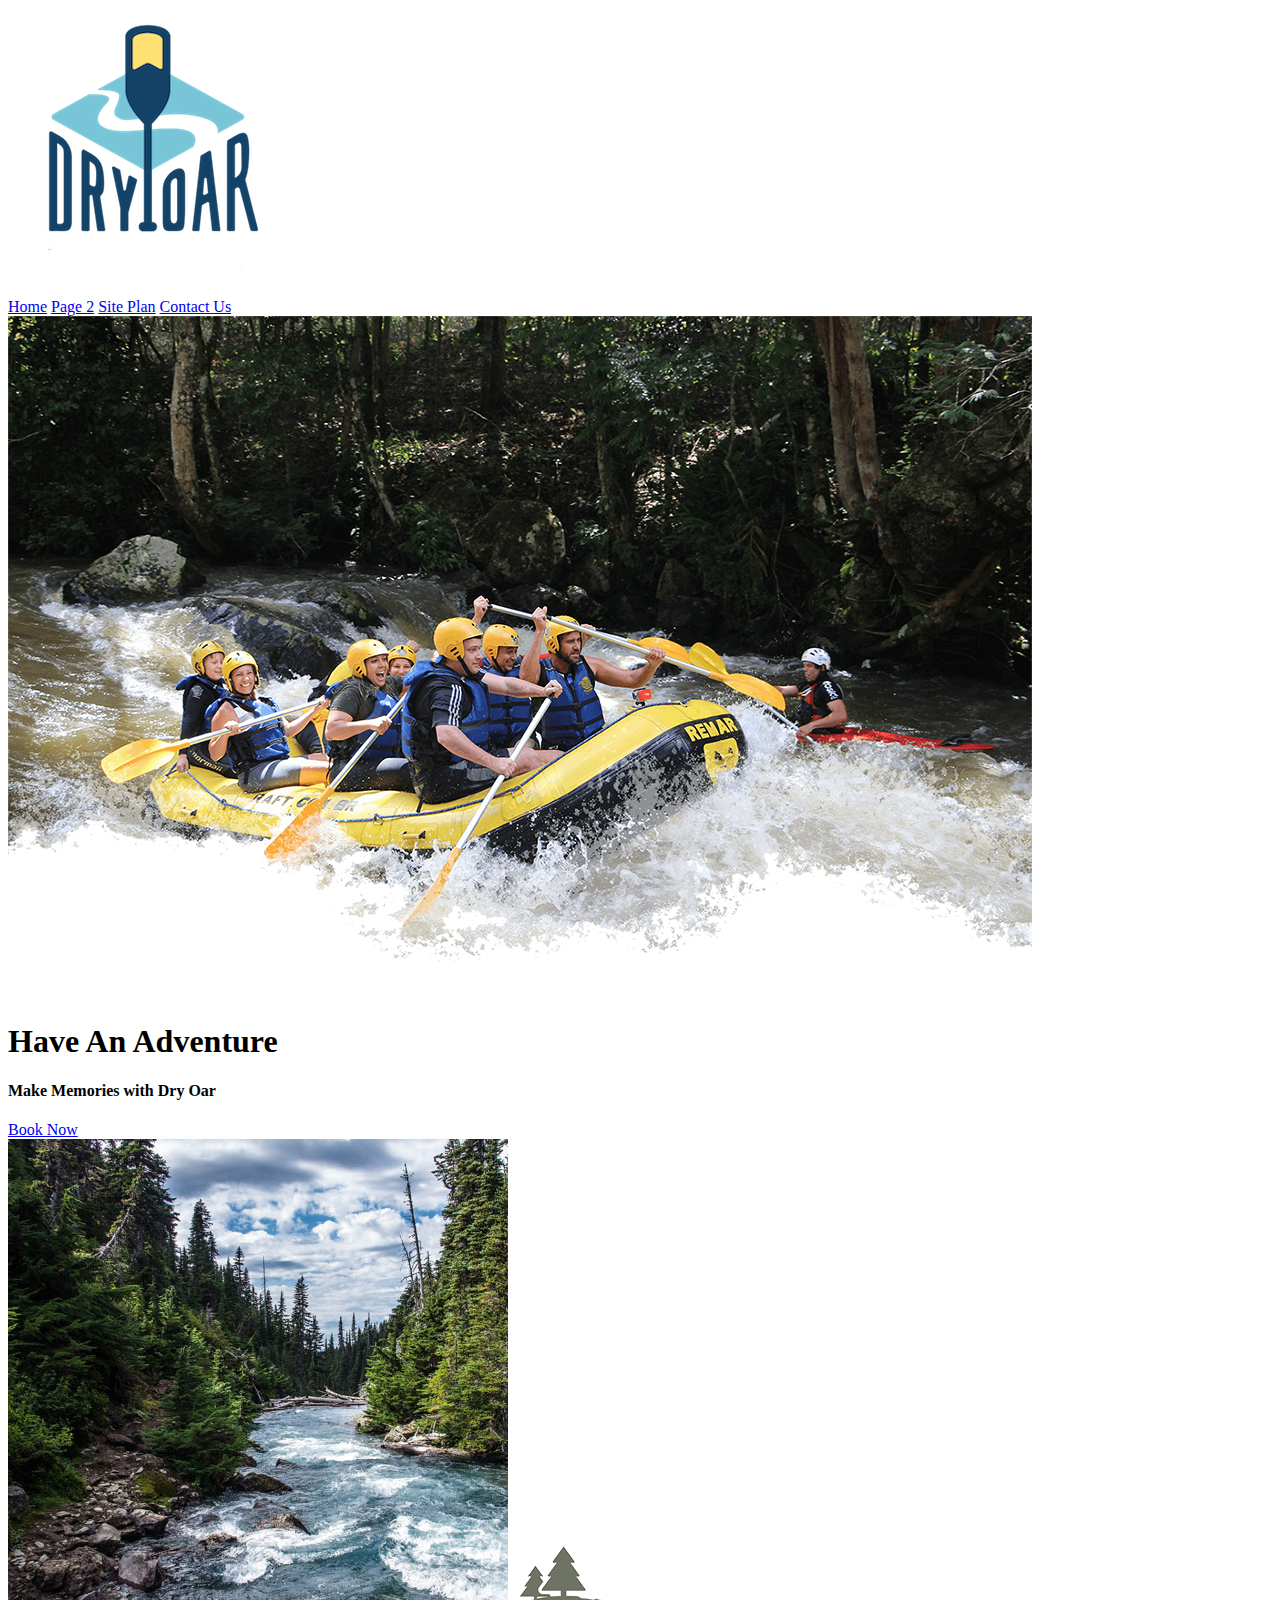
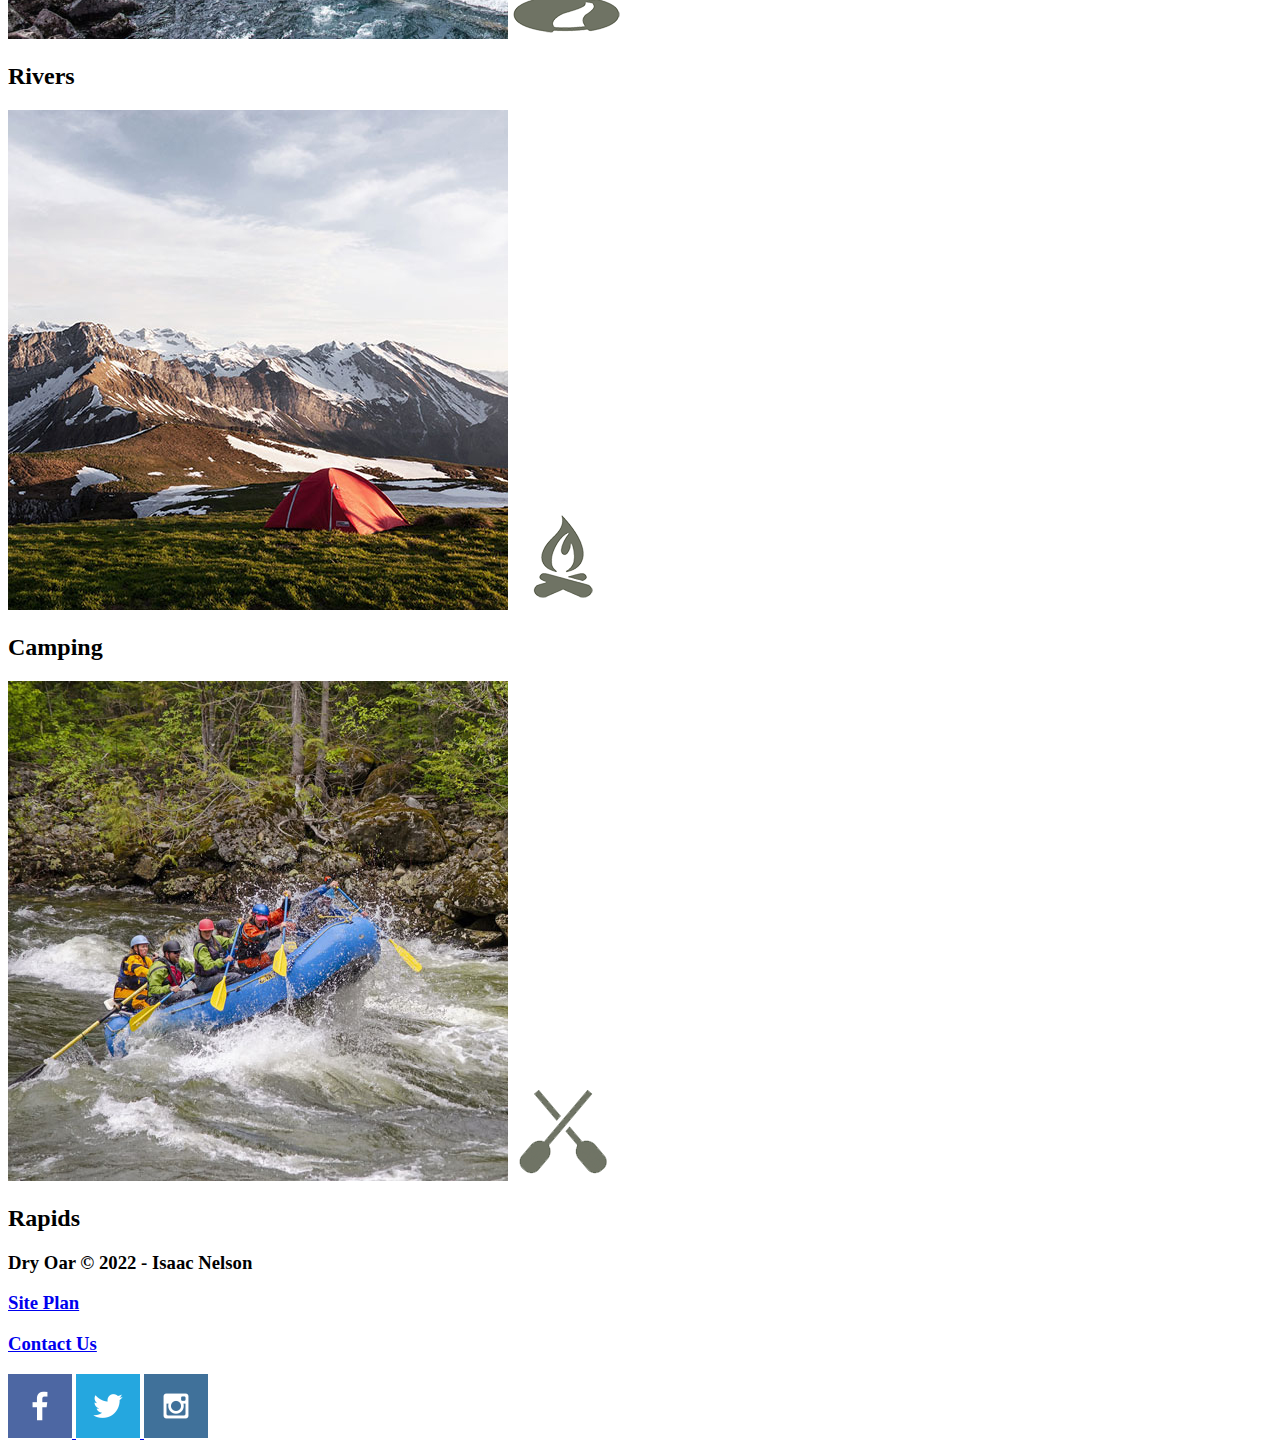
==== dry_oar_rafting.html @ 837c1661 "FINISHED WEBSIT" ====
<!DOCTYPE html>
<html lang="en">
<head>
    <meta charset="UTF-8">
    <meta http-equiv="X-UA-Compatible" content="IE=edge">
    <meta name="viewport" content="width=device-width, initial-scale=1.0">
    <title>Dry Oar Boating</title>
</head>
<body>
    <header>
        <a id="logo_link" href="index.html">
            <img class="logo" src="images/logo.png" alt="Dry Oar Logo">
        </a>
        <nav>
            <a href="index.html">Home</a>
            <a href="#">Page 2</a>
            <a href="site-plan-rafting.html">Site Plan</a>
            <a href="contactus.html">Contact Us</a>
        </nav>
    </header> 
    <div id="hero">
        <div id="hero-box">
            <img id="hero-img" src="images/hero.png" alt="People enjoying white water rafting">
        </div>
        <section id="hero-msg">
            <h1 class="home-title">Have An Adventure</h1>
            <h4>Make Memories with Dry Oar </h4>
            <div class='button-box'>
                <a class='book' href="rates.html">Book Now</a>
            </div>
        </section>
    </div>
    <main class="home-grid"></main>
    <section class="rivers-card">
        <img class="card-img" src="images/rivers.jpg" alt="river in forest">
        <img class="icon" src="images/river_icon.png" alt="river icon">
        <h2>Rivers</h2>
    </section>
    <section class="camping-card">
        <img class="card-img" src="images/camping.jpg" alt="tent in mountains">
        <img class="icon" src="images/fire_icon.png" alt="fire icon">
        <h2>Camping</h2>
    </section>
    <section class="rapids-card">
        <img class="card-img" src="images/rapids.jpg" alt="rafting boat">
        <img class="icon" src="images/oars.png" alt="oars icon">
        <h2>Rapids</h2>
    </section>
</main>
<footer>
    <h3>Dry Oar &copy; 2022 - Isaac Nelson</h3>
    <h3><a href="site-plan-rafting.html">Site Plan</a></h3>
    <h3><a href="contactus.html">Contact Us</a></h3>
    <div class="social">
        <a href="https://facebook.com">
            <img src="images/facebook.png" alt="fb icon">
        </a>
        <a href="https://twitter.com">
            <img src="images/twitter.png" alt="twitter icon">
        </a>
        <a href="https://instagram.com">
            <img src="images/instagram.png" alt="instagram icon">
        </a>
    </div>
</footer>
</body>
</html>
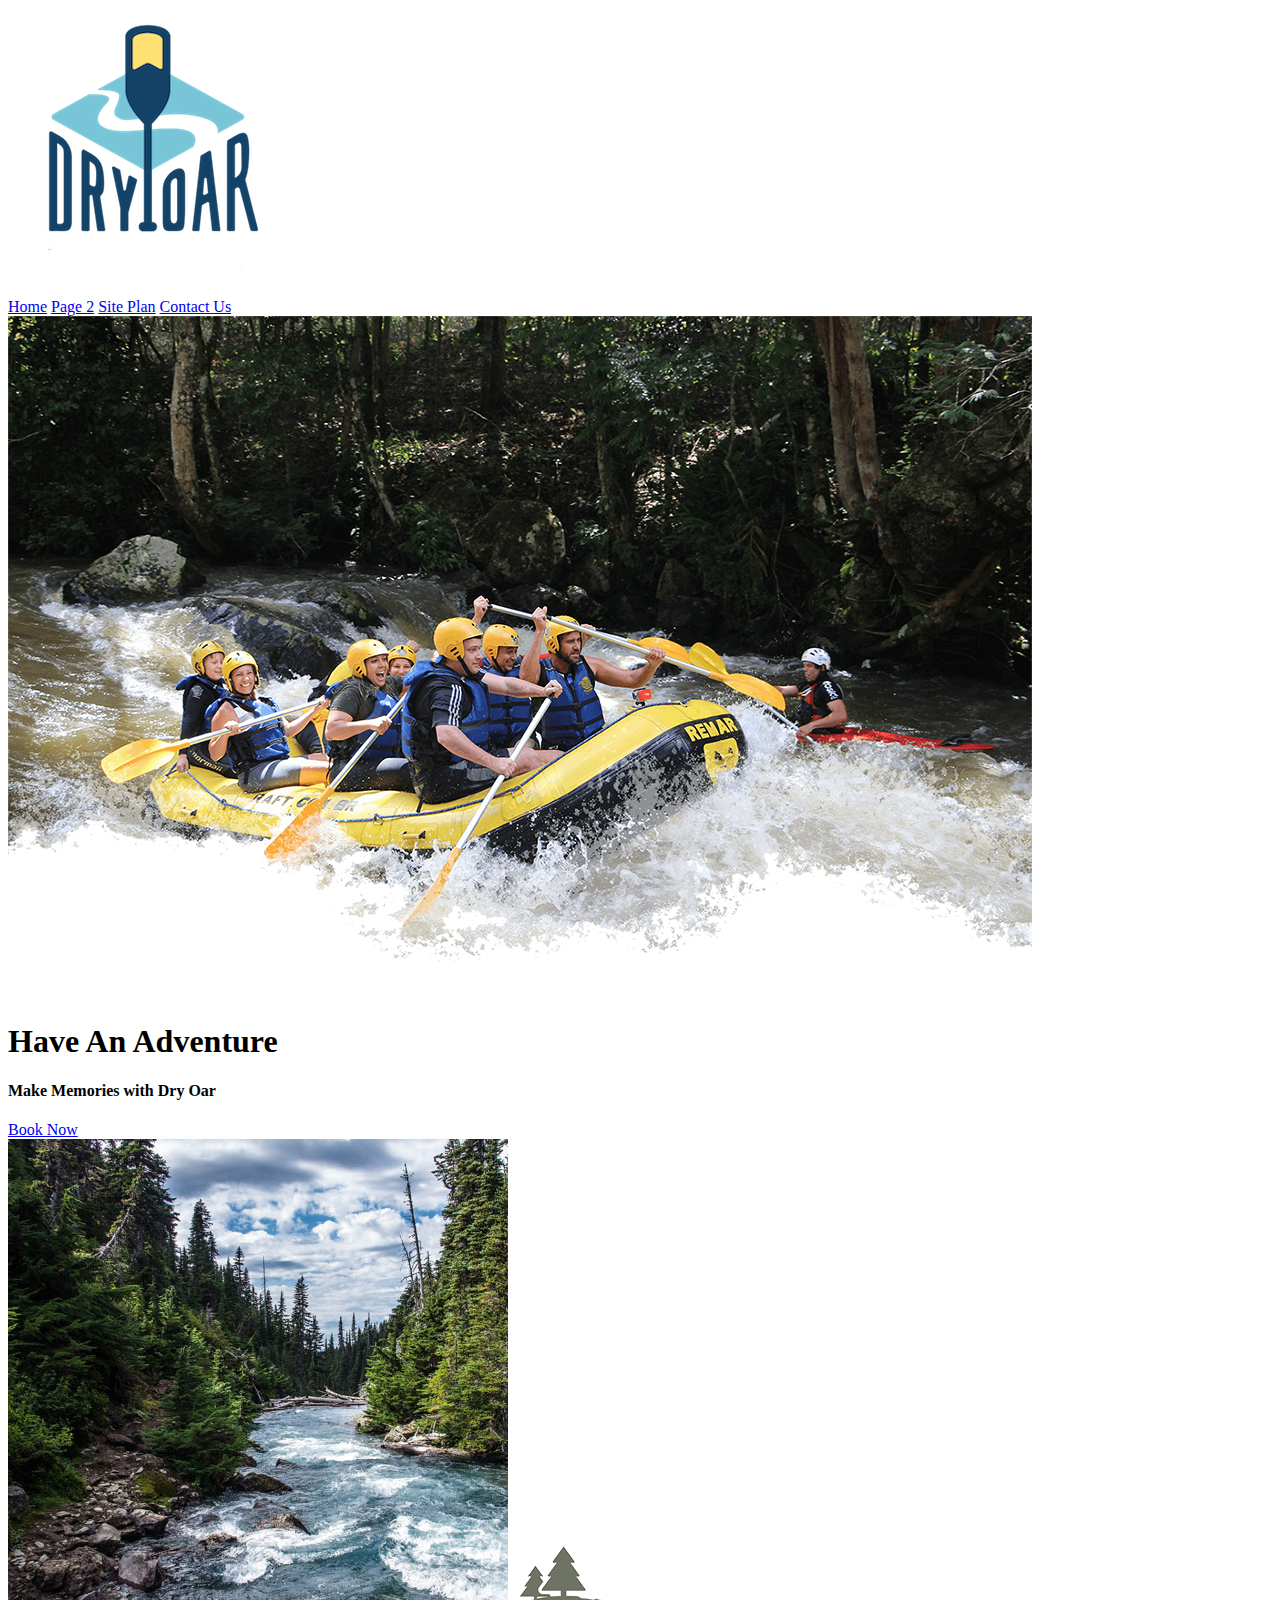
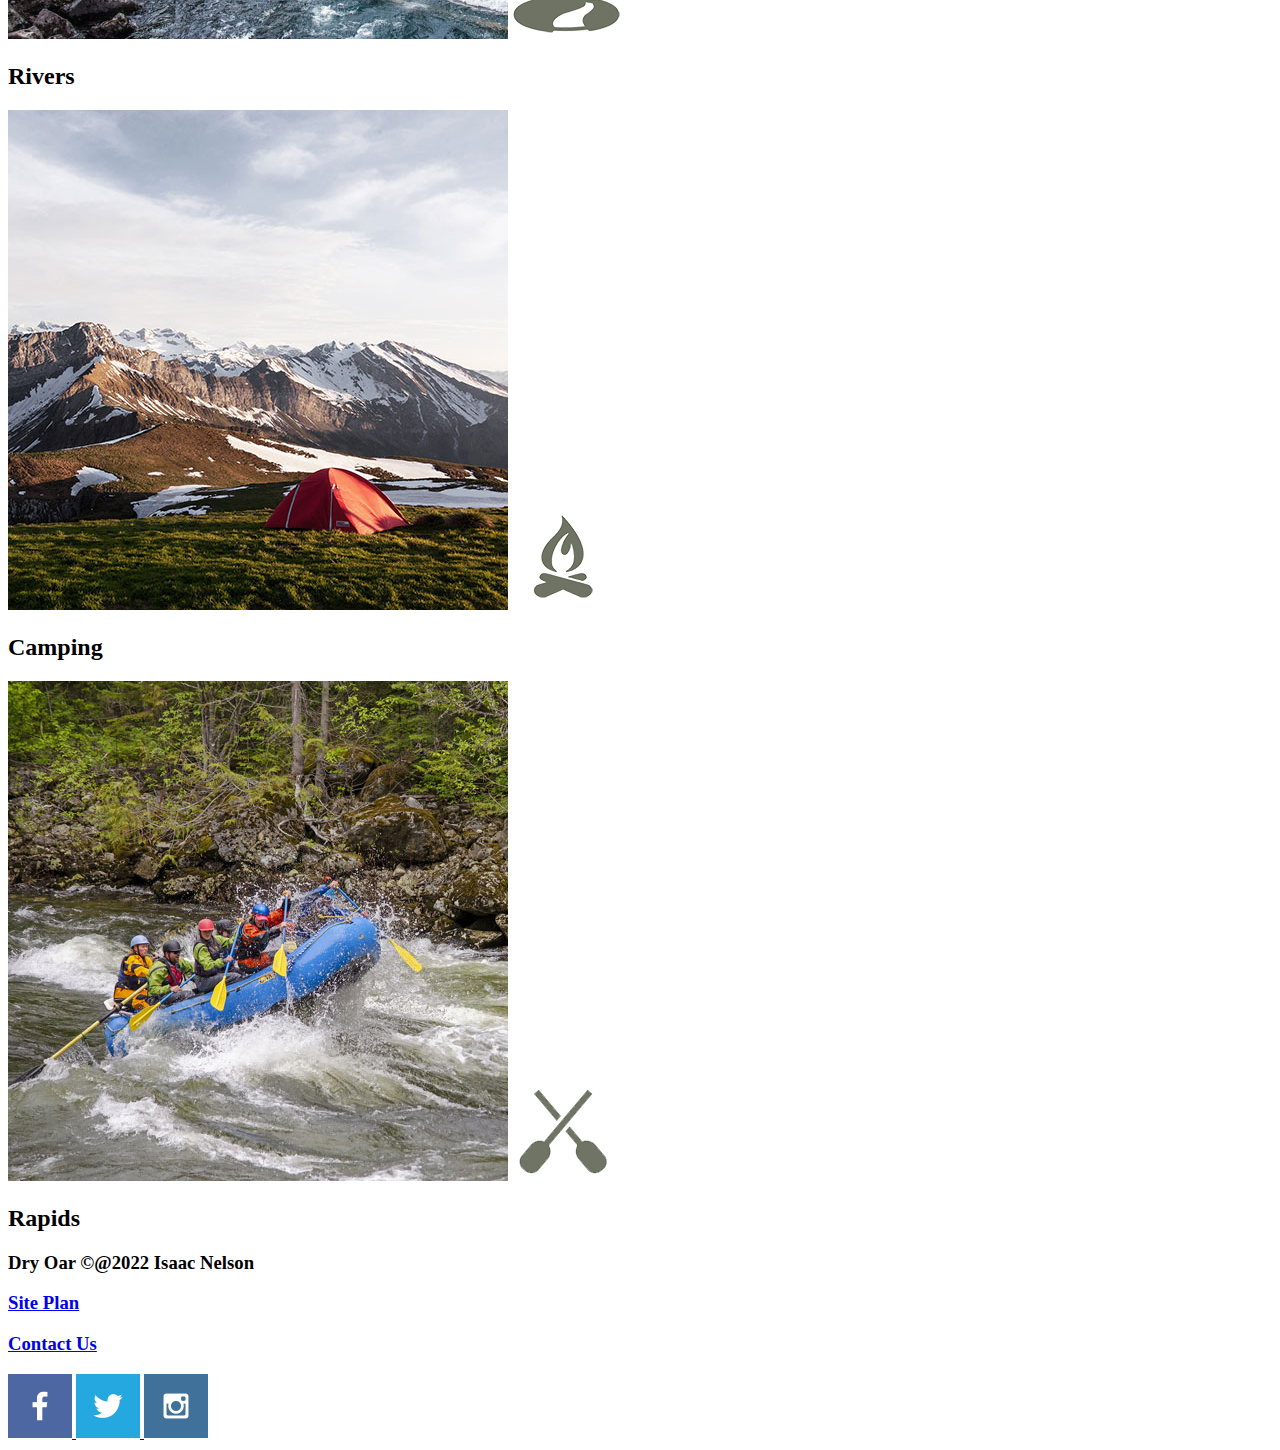
==== commit 8996bd5c: "name and year" ====
--- a/dry_oar_rafting.html
+++ b/dry_oar_rafting.html
@@ -48,7 +48,7 @@
     </section>
 </main>
 <footer>
-    <h3>Dry Oar &copy; 2022 - Isaac Nelson</h3>
+    <h3>Dry Oar &copy;@2022 Isaac Nelson</h3>
     <h3><a href="site-plan-rafting.html">Site Plan</a></h3>
     <h3><a href="contactus.html">Contact Us</a></h3>
     <div class="social">
